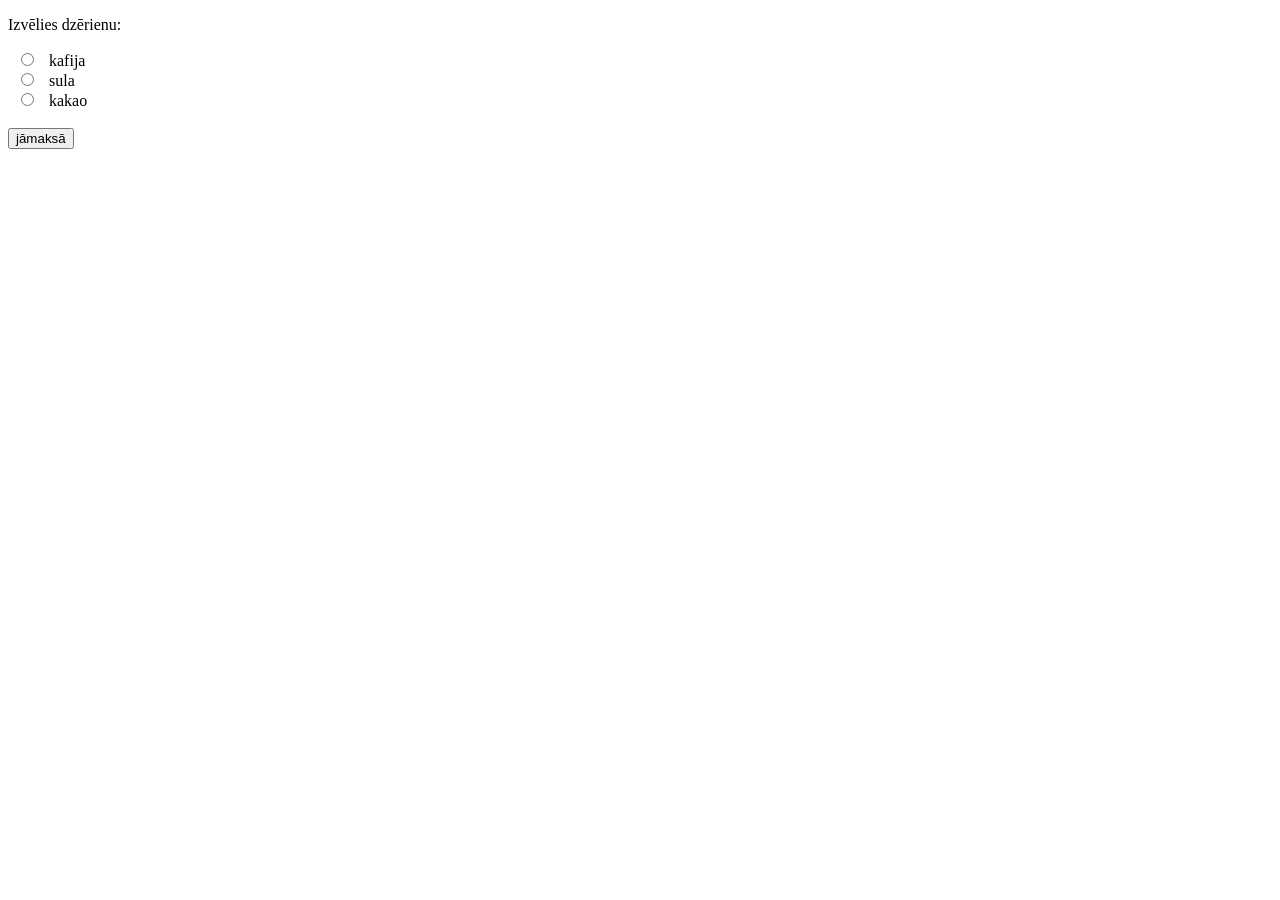
==== dzer.html @ f7514b1a "" ====
<!DOCTYPE html>
<html>
<body>
<script>
function maksa(){
	let dz = document.getElementsByName('drink');
    for(i = 0; i < dz.length; i++) {
       if(dz[i].checked)
      	document.getElementById("cena").innerHTML = dz[i].value + "E"
	
 }   
}
</script>
<p>Izvēlies dzērienu:</p>
<form>
  <input type="radio" id="kafija" name="drink" value="3.60">
  <label for="kafija">kafija</label><br>
  <input type="radio" id="sula" name="drink" value="2.50">
  <label for="sula">sula</label><br>
  <input type="radio" id="kakao" name="drink" value="3.20">
  <label for="kakao">kakao</label><br><br>
  <input type="button" id="poga" value="jāmaksā" onclick="maksa()">
  <span id="cena"></span>
  
</form> 
</body>
</html>
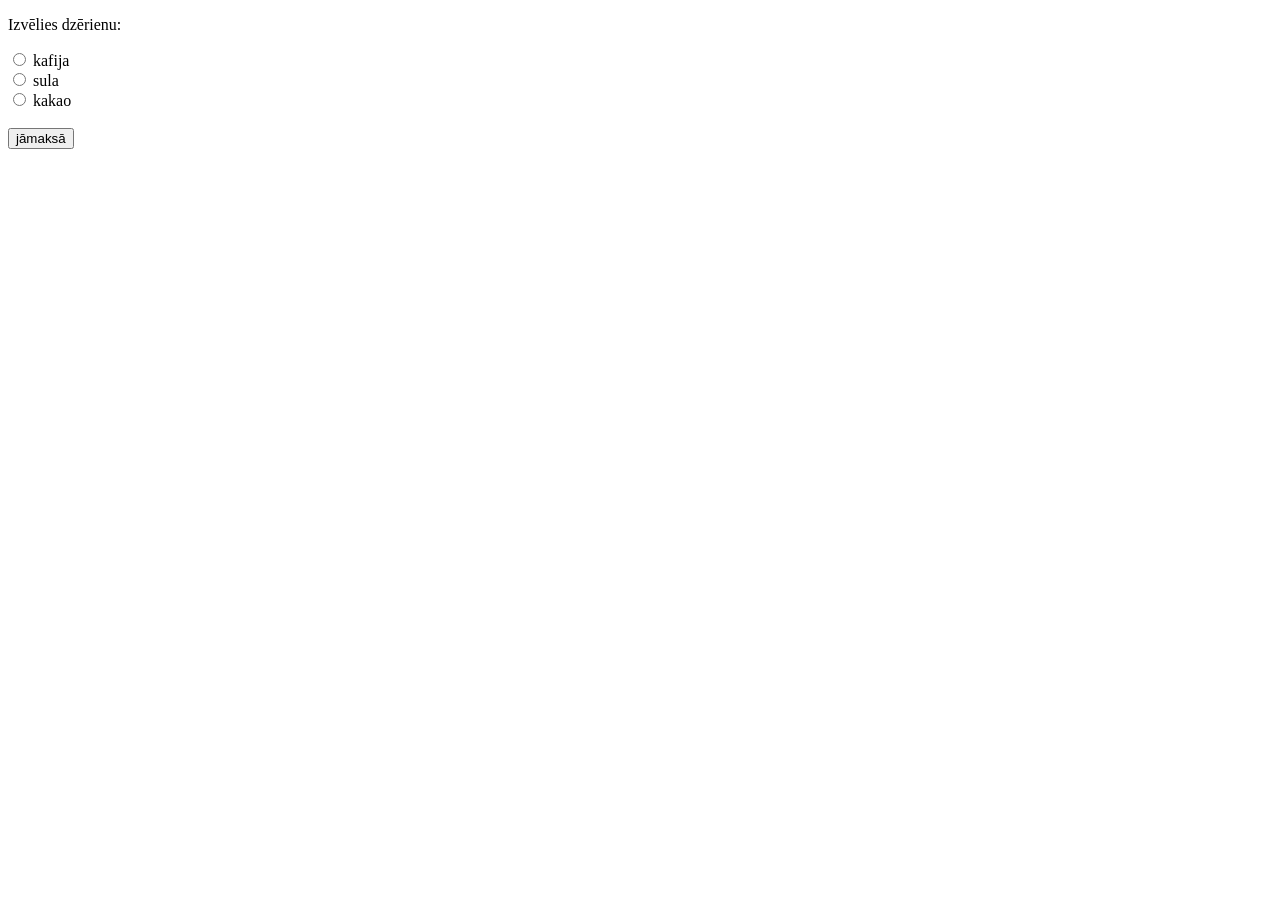
==== commit f6d595e7: "Pabeigts" ====
--- a/dzer.html
+++ b/dzer.html
@@ -1,28 +1,30 @@
-<!DOCTYPE html>
-<html>
-<body>
-<script>
-function maksa(){
-	let dz = document.getElementsByName('drink');
-    for(i = 0; i < dz.length; i++) {
-       if(dz[i].checked)
-      	document.getElementById("cena").innerHTML = dz[i].value + "E"
-	
- }   
-}
-</script>
-<p>Izvēlies dzērienu:</p>
-<form>
-  <input type="radio" id="kafija" name="drink" value="3.60">
-  <label for="kafija">kafija</label><br>
-  <input type="radio" id="sula" name="drink" value="2.50">
-  <label for="sula">sula</label><br>
-  <input type="radio" id="kakao" name="drink" value="3.20">
-  <label for="kakao">kakao</label><br><br>
-  <input type="button" id="poga" value="jāmaksā" onclick="maksa()">
-  <span id="cena"></span>
-  
-</form> 
-</body>
-</html>
+<!DOCTYPE html>
+<html>
+<head>
+<meta charset="UTF-8">
+<title>Dzer</title>
+</head>
+<body>
+<script>
+function maksa(){
+	let dz = document.getElementsByName('drink');
+    for(i = 0; i < dz.length; i++) {
+       if(dz[i].checked)
+      	document.getElementById("maksa").textContent="Jāmaksā " + dz[i].value + " EUR";
+	}
+ }   
+</script>
+<p>Izvēlies dzērienu:</p>
+<form>
+  <input type="radio" id="kafija" name="drink" value="3.60">
+  <label for="kafija">kafija</label><br>
+  <input type="radio" id="sula" name="drink" value="2.50">
+  <label for="sula">sula</label><br>
+  <input type="radio" id="kakao" name="drink" value="3.20">
+  <label for="kakao">kakao</label><br><br>
+  <input type="button" id="poga" value="jāmaksā" onclick="maksa()">
+  <span id="maksa"></span>
+</form> 
+</body>
+</html>
 
